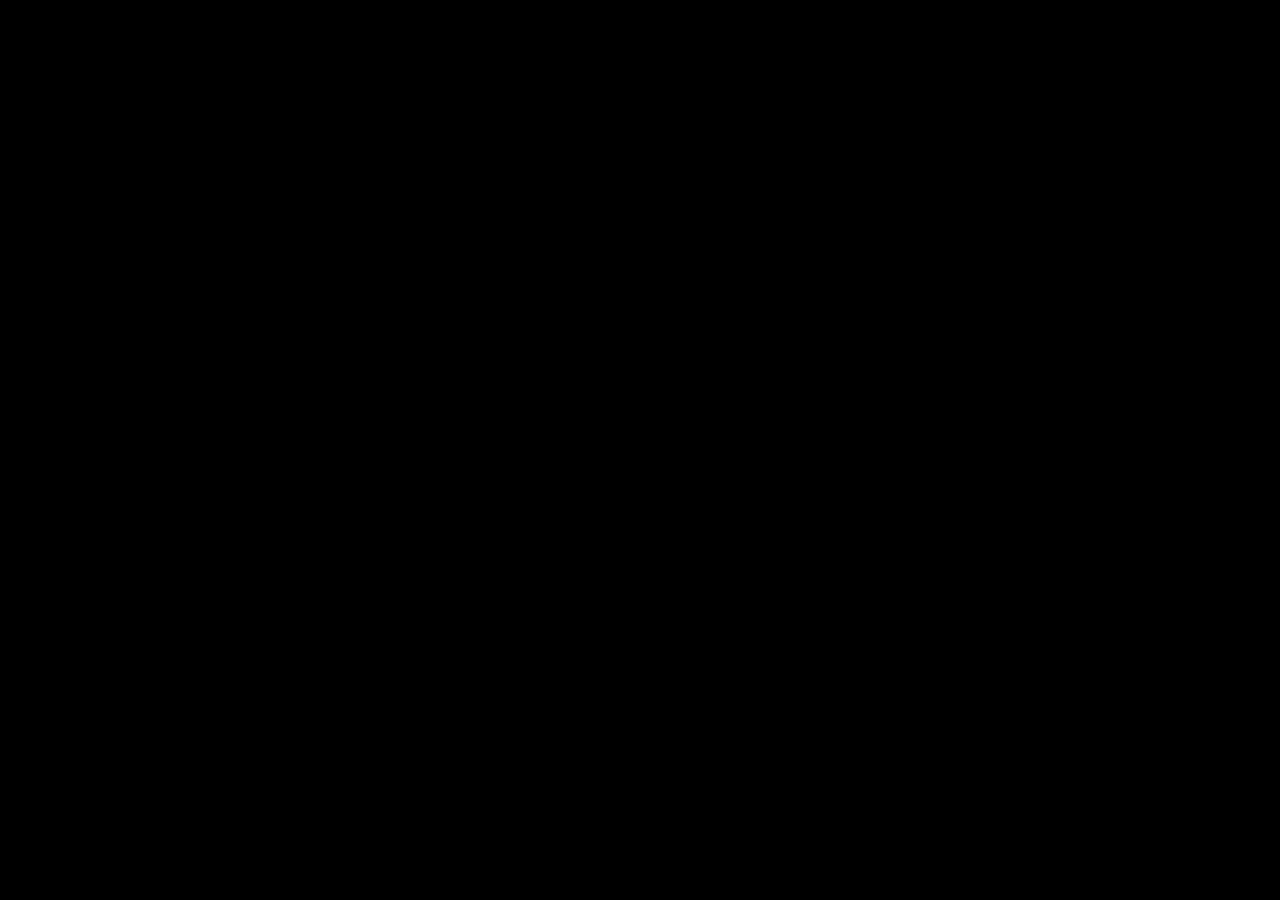
==== yes.html @ 9fb58cef "Add files via upload" ====
<!DOCTYPE html>
<html>
<head>
  <title>For You 💖</title>

  <style>
    body {
      margin: 0;
      background: black;
      color: white;
      display: flex;
      justify-content: center;
      align-items: center;
      height: 100vh;
      font-family: sans-serif;
    }

    h1 {
      font-size: 2.3rem;
      border-right: 2px solid white;
      white-space: nowrap;
      overflow: hidden;
    }

    .glow {
      animation: glow 2s infinite alternate;
    }

    @keyframes glow {
      from { text-shadow: 0 0 10px pink; }
      to { text-shadow: 0 0 30px red; }
    }
  </style>
</head>

<body>

<h1 id="msg"></h1>

<audio id="song1">
  <source src="dekhta.mp3" type="audio/mpeg">
</audio>

<audio id="song2">
  <source src="inkem.mp3" type="audio/mpeg">
</audio>

<script>
const msg = document.getElementById("msg");
const text = "Shree... nenu ninu premisthinnanu na tikkoda 💖";

let i = 0;

function typeWriter() {
  if (i < text.length) {
    msg.innerHTML += text.charAt(i);
    i++;
    setTimeout(typeWriter, 80);
  } else {
    msg.classList.add("glow");
  }
}

const song1 = document.getElementById("song1");
const song2 = document.getElementById("song2");

document.body.addEventListener("click", () => {

  song1.currentTime = 20;
  song1.play();

  setTimeout(() => {
    song1.pause();

    song2.currentTime = 40;
    song2.play();

    setTimeout(typeWriter, 500);

  }, 5000);

}, { once: true });
</script>

</body>
</html>
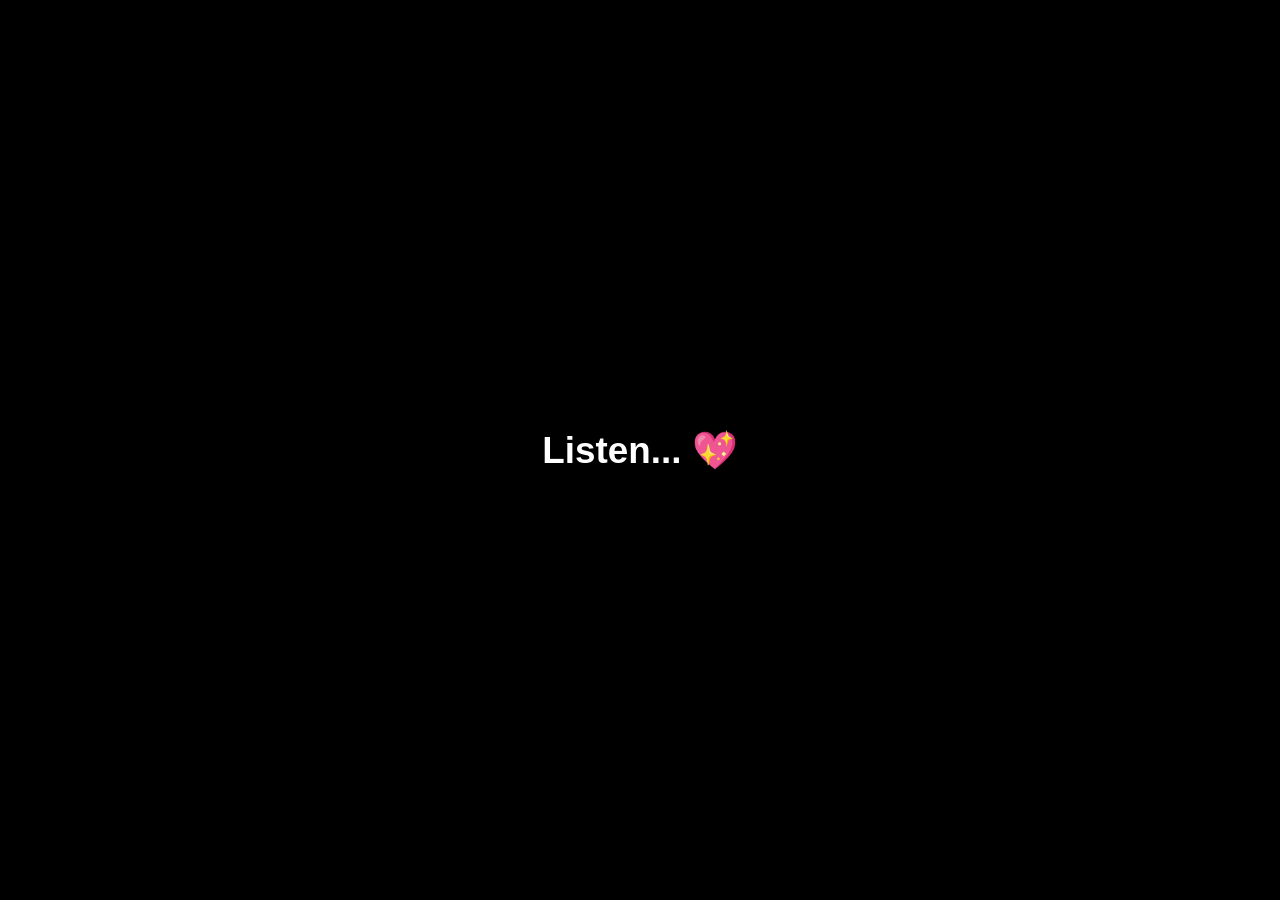
==== commit 9113bed9: "Update yes.html" ====
--- a/yes.html
+++ b/yes.html
@@ -13,29 +13,32 @@
       align-items: center;
       height: 100vh;
       font-family: sans-serif;
+      text-align: center;
     }
 
     h1 {
       font-size: 2.3rem;
-      border-right: 2px solid white;
-      white-space: nowrap;
-      overflow: hidden;
+      white-space: normal;
     }
 
     .glow {
-      animation: glow 2s infinite alternate;
+      animation: glow 2s infinite alternate, beat 1s infinite;
     }
 
     @keyframes glow {
       from { text-shadow: 0 0 10px pink; }
-      to { text-shadow: 0 0 30px red; }
+      to { text-shadow: 0 0 40px red; }
+    }
+
+    @keyframes beat {
+      50% { transform: scale(1.05); }
     }
   </style>
 </head>
 
 <body>
 
-<h1 id="msg"></h1>
+<h1 id="msg">Listen... 💖</h1>
 
 <audio id="song1">
   <source src="dekhta.mp3" type="audio/mpeg">
@@ -50,7 +53,6 @@
 const text = "Shree... nenu ninu premisthinnanu na tikkoda 💖";
 
 let i = 0;
-
 function typeWriter() {
   if (i < text.length) {
     msg.innerHTML += text.charAt(i);
@@ -64,23 +66,22 @@
 const song1 = document.getElementById("song1");
 const song2 = document.getElementById("song2");
 
-document.body.addEventListener("click", () => {
-
+// ✅ Play songs after page loads using user interaction from YES click
+window.onload = () => {
   song1.currentTime = 20;
-  song1.play();
+  song1.play().catch(() => {});
 
   setTimeout(() => {
     song1.pause();
 
     song2.currentTime = 40;
-    song2.play();
+    song2.play().catch(() => {});
 
     setTimeout(typeWriter, 500);
 
   }, 5000);
-
-}, { once: true });
+};
 </script>
 
 </body>
-</html>+</html>
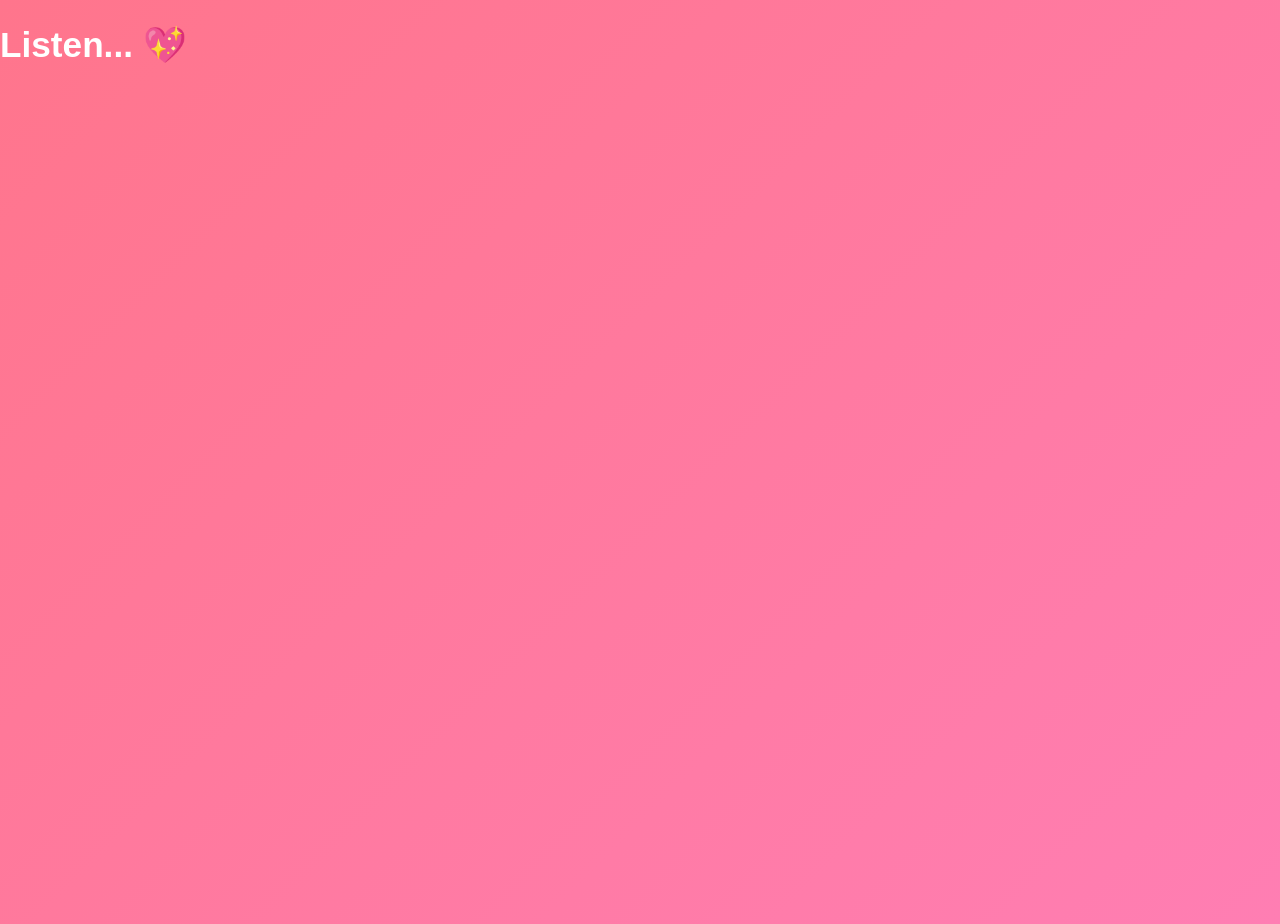
==== commit c7c8821a: "Update yes.html" ====
--- a/yes.html
+++ b/yes.html
@@ -2,41 +2,10 @@
 <html>
 <head>
   <title>For You 💖</title>
-
-  <style>
-    body {
-      margin: 0;
-      background: black;
-      color: white;
-      display: flex;
-      justify-content: center;
-      align-items: center;
-      height: 100vh;
-      font-family: sans-serif;
-      text-align: center;
-    }
-
-    h1 {
-      font-size: 2.3rem;
-      white-space: normal;
-    }
-
-    .glow {
-      animation: glow 2s infinite alternate, beat 1s infinite;
-    }
-
-    @keyframes glow {
-      from { text-shadow: 0 0 10px pink; }
-      to { text-shadow: 0 0 40px red; }
-    }
-
-    @keyframes beat {
-      50% { transform: scale(1.05); }
-    }
-  </style>
+  <link rel="stylesheet" href="style.css">
 </head>
 
-<body>
+<body class="yes-page">
 
 <h1 id="msg">Listen... 💖</h1>
 
@@ -53,34 +22,61 @@
 const text = "Shree... nenu ninu premisthinnanu na tikkoda 💖";
 
 let i = 0;
+
 function typeWriter() {
   if (i < text.length) {
     msg.innerHTML += text.charAt(i);
     i++;
     setTimeout(typeWriter, 80);
   } else {
-    msg.classList.add("glow");
+    msg.classList.add("final-glow");
+    createHeartsBurst();
   }
 }
 
 const song1 = document.getElementById("song1");
 const song2 = document.getElementById("song2");
 
-// ✅ Play songs after page loads using user interaction from YES click
-window.onload = () => {
+// ✅ start after user click (guaranteed audio)
+document.body.addEventListener("click", () => {
+
   song1.currentTime = 20;
-  song1.play().catch(() => {});
+  song1.play().catch(()=>{});
 
   setTimeout(() => {
     song1.pause();
 
     song2.currentTime = 40;
-    song2.play().catch(() => {});
+    song2.play().catch(()=>{});
 
-    setTimeout(typeWriter, 500);
+    msg.innerHTML = "";
+    typeWriter();
 
   }, 5000);
-};
+
+}, { once: true });
+
+// 💥 heart burst
+function createHeartsBurst() {
+  for (let i = 0; i < 40; i++) {
+    const heart = document.createElement("div");
+    heart.innerText = "💖";
+    heart.classList.add("burst");
+
+    heart.style.left = "50%";
+    heart.style.top = "50%";
+
+    const angle = Math.random() * 2 * Math.PI;
+    const distance = Math.random() * 200;
+
+    heart.style.setProperty("--x", Math.cos(angle) * distance + "px");
+    heart.style.setProperty("--y", Math.sin(angle) * distance + "px");
+
+    document.body.appendChild(heart);
+
+    setTimeout(() => heart.remove(), 1500);
+  }
+}
 </script>
 
 </body>
--- a/style.css
+++ b/style.css
@@ -0,0 +1,49 @@
+body {
+  margin: 0;
+  font-family: 'Segoe UI', sans-serif;
+  background: linear-gradient(135deg, #ff758c, #ff7eb3);
+  height: 100vh;
+  overflow: hidden;
+}
+
+.container {
+  text-align: center;
+  margin-top: 20vh;
+}
+
+h1 {
+  font-size: 2.2rem;
+  color: white;
+  min-height: 60px;
+}
+
+.buttons button {
+  padding: 12px 25px;
+  margin: 10px;
+  border: none;
+  border-radius: 30px;
+  font-size: 16px;
+  cursor: pointer;
+}
+
+#yes {
+  background: #ff4d6d;
+  color: white;
+}
+
+#no {
+  background: white;
+  color: #333;
+  position: relative;
+}
+
+.hearts span {
+  position: absolute;
+  animation: floatUp 8s linear infinite;
+}
+
+@keyframes floatUp {
+  0% { transform: translateY(100vh); opacity: 0; }
+  50% { opacity: 1; }
+  100% { transform: translateY(-10vh); opacity: 0; }
+}
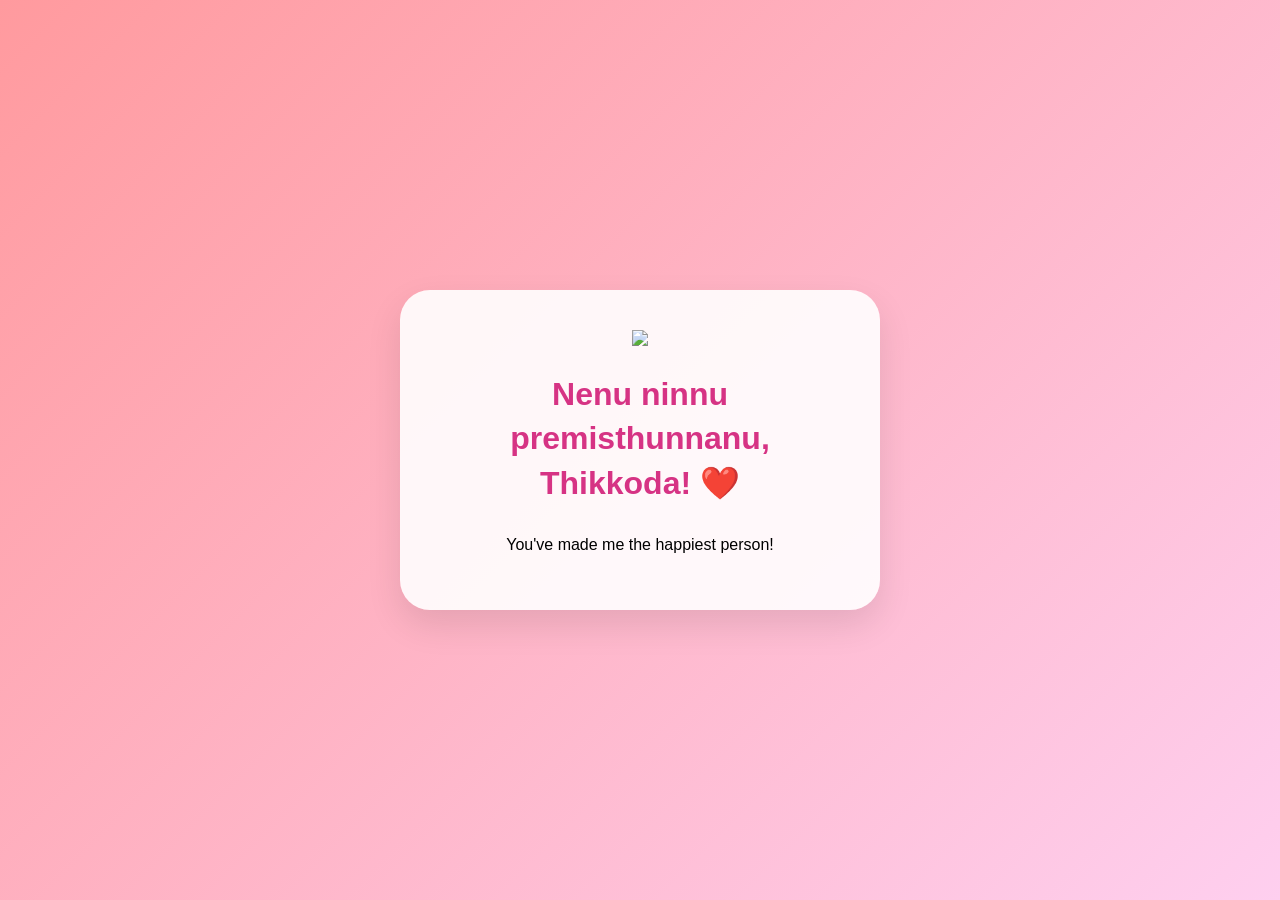
==== commit 7b9a9c38: "Update yes.html" ====
--- a/yes.html
+++ b/yes.html
@@ -1,83 +1,24 @@
-<!DOCTYPE html>
-<html>
+
+ 
+   <!DOCTYPE html>
+<html lang="en">
 <head>
-  <title>For You 💖</title>
-  <link rel="stylesheet" href="style.css">
+    <meta charset="UTF-8">
+    <meta name="viewport" content="width=device-width, initial-scale=1.0">
+    <title>Yay! ❤️</title>
+    <link rel="stylesheet" href="style.css">
 </head>
+<body>
+    <div class="container">
+        <img src="https://media.giphy.com/media/v1.Y2lkPTc5MGI3NjExNHpueG93bm96eXp5eHh4eHh4eHh4eHh4eHh4eHh4eHh4eHh4JmVwPXYxX2ludGVybmFsX2dpZl9ieV9pZCZjdD1n/KztT2c4u8mYYUiMKdZ/giphy.gif" width="250">
+        <h1 style="font-size: 2rem;">Nenu ninnu premisthunnanu, Thikkoda! ❤️</h1>
+        <p>You've made me the happiest person!</p>
+    </div>
 
-<body class="yes-page">
+    <audio autoplay loop src="inkem.mp3"></audio>
 
-<h1 id="msg">Listen... 💖</h1>
-
-<audio id="song1">
-  <source src="dekhta.mp3" type="audio/mpeg">
-</audio>
-
-<audio id="song2">
-  <source src="inkem.mp3" type="audio/mpeg">
-</audio>
-
-<script>
-const msg = document.getElementById("msg");
-const text = "Shree... nenu ninu premisthinnanu na tikkoda 💖";
-
-let i = 0;
-
-function typeWriter() {
-  if (i < text.length) {
-    msg.innerHTML += text.charAt(i);
-    i++;
-    setTimeout(typeWriter, 80);
-  } else {
-    msg.classList.add("final-glow");
-    createHeartsBurst();
-  }
-}
-
-const song1 = document.getElementById("song1");
-const song2 = document.getElementById("song2");
-
-// ✅ start after user click (guaranteed audio)
-document.body.addEventListener("click", () => {
-
-  song1.currentTime = 20;
-  song1.play().catch(()=>{});
-
-  setTimeout(() => {
-    song1.pause();
-
-    song2.currentTime = 40;
-    song2.play().catch(()=>{});
-
-    msg.innerHTML = "";
-    typeWriter();
-
-  }, 5000);
-
-}, { once: true });
-
-// 💥 heart burst
-function createHeartsBurst() {
-  for (let i = 0; i < 40; i++) {
-    const heart = document.createElement("div");
-    heart.innerText = "💖";
-    heart.classList.add("burst");
-
-    heart.style.left = "50%";
-    heart.style.top = "50%";
-
-    const angle = Math.random() * 2 * Math.PI;
-    const distance = Math.random() * 200;
-
-    heart.style.setProperty("--x", Math.cos(angle) * distance + "px");
-    heart.style.setProperty("--y", Math.sin(angle) * distance + "px");
-
-    document.body.appendChild(heart);
-
-    setTimeout(() => heart.remove(), 1500);
-  }
-}
-</script>
-
+    <script>
+        // Copy heart background generator here if you want it on this page too!
+    </script>
 </body>
 </html>
--- a/style.css
+++ b/style.css
@@ -1,49 +1,80 @@
 body {
-  margin: 0;
-  font-family: 'Segoe UI', sans-serif;
-  background: linear-gradient(135deg, #ff758c, #ff7eb3);
-  height: 100vh;
-  overflow: hidden;
+    margin: 0;
+    padding: 0;
+    display: flex;
+    justify-content: center;
+    align-items: center;
+    height: 100vh;
+    background: linear-gradient(135deg, #ff9a9e 0%, #fecfef 100%);
+    font-family: 'Poppins', sans-serif;
+    overflow: hidden;
 }
 
 .container {
-  text-align: center;
-  margin-top: 20vh;
+    background: rgba(255, 255, 255, 0.9);
+    padding: 2.5rem;
+    border-radius: 30px;
+    box-shadow: 0 15px 35px rgba(0, 0, 0, 0.1);
+    text-align: center;
+    z-index: 10;
+    max-width: 400px;
+    width: 90%;
+    transition: all 0.5s ease;
+}
+
+.gif-wrapper img {
+    width: 180px;
+    border-radius: 15px;
+    margin-bottom: 20px;
 }
 
 h1 {
-  font-size: 2.2rem;
-  color: white;
-  min-height: 60px;
+    color: #d63384;
+    font-size: 1.6rem;
+    margin-bottom: 30px;
+    line-height: 1.4;
 }
 
-.buttons button {
-  padding: 12px 25px;
-  margin: 10px;
-  border: none;
-  border-radius: 30px;
-  font-size: 16px;
-  cursor: pointer;
+.buttons {
+    display: flex;
+    justify-content: center;
+    align-items: center;
+    gap: 20px;
+    min-height: 100px;
+}
+
+button {
+    padding: 12px 25px;
+    font-size: 18px;
+    font-weight: 600;
+    border: none;
+    border-radius: 50px;
+    cursor: pointer;
+    transition: all 0.2s ease;
+    box-shadow: 0 4px 15px rgba(0,0,0,0.1);
 }
 
 #yes {
-  background: #ff4d6d;
-  color: white;
+    background-color: #ff4d6d;
+    color: white;
+    z-index: 20;
 }
 
 #no {
-  background: white;
-  color: #333;
-  position: relative;
+    background-color: #6c757d;
+    color: white;
+    transition: 0.1s;
 }
 
-.hearts span {
-  position: absolute;
-  animation: floatUp 8s linear infinite;
+/* Floating Hearts */
+.heart {
+    position: absolute;
+    color: rgba(255, 105, 180, 0.4);
+    pointer-events: none;
+    animation: float 4s linear infinite;
 }
 
-@keyframes floatUp {
-  0% { transform: translateY(100vh); opacity: 0; }
-  50% { opacity: 1; }
-  100% { transform: translateY(-10vh); opacity: 0; }
-}+@keyframes float {
+    0% { transform: translateY(100vh) scale(0); opacity: 1; }
+    100% { transform: translateY(-10vh) scale(1.5); opacity: 0; }
+}
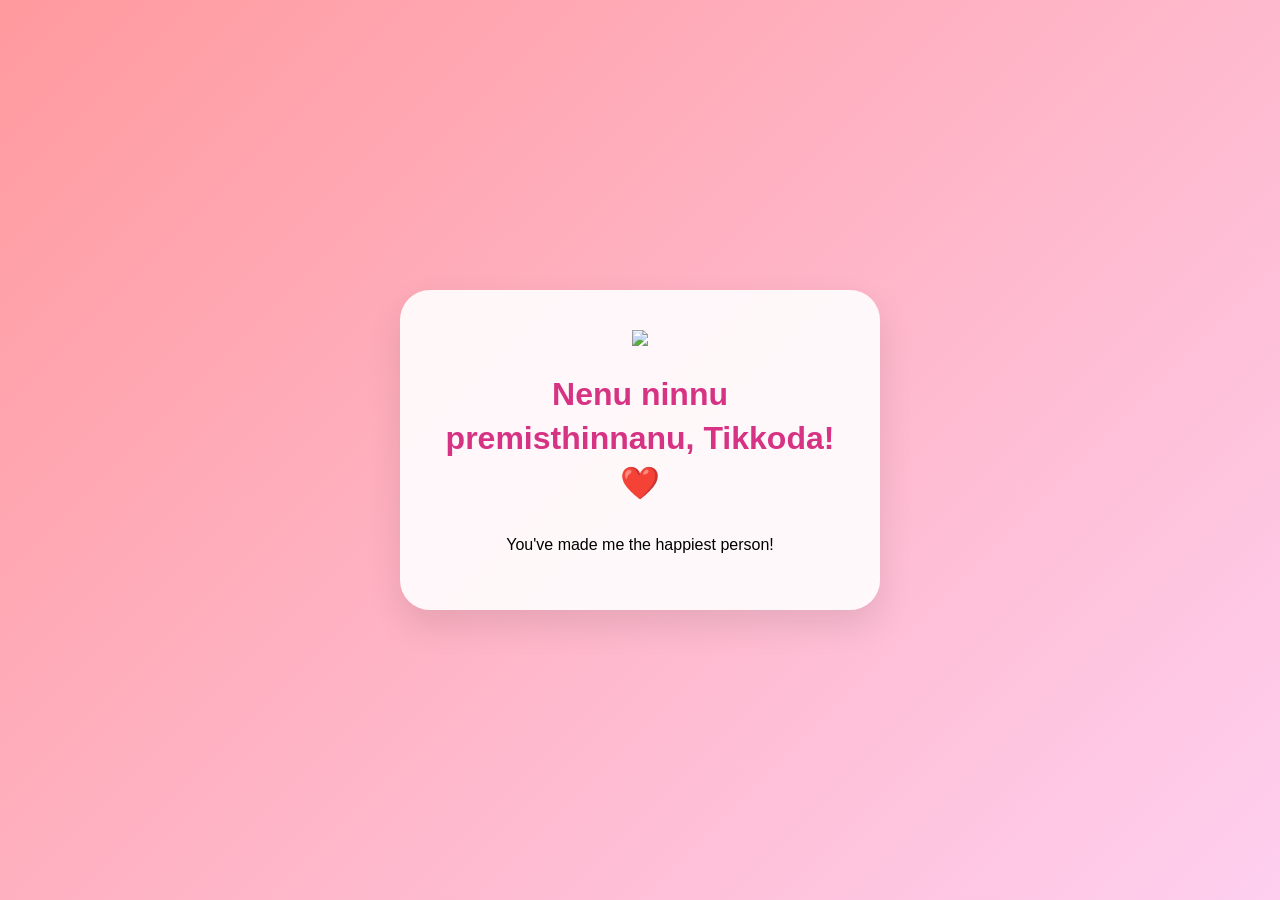
==== commit 4ecbc392: "Update yes.html" ====
--- a/yes.html
+++ b/yes.html
@@ -11,7 +11,7 @@
 <body>
     <div class="container">
         <img src="https://media.giphy.com/media/v1.Y2lkPTc5MGI3NjExNHpueG93bm96eXp5eHh4eHh4eHh4eHh4eHh4eHh4eHh4eHh4JmVwPXYxX2ludGVybmFsX2dpZl9ieV9pZCZjdD1n/KztT2c4u8mYYUiMKdZ/giphy.gif" width="250">
-        <h1 style="font-size: 2rem;">Nenu ninnu premisthunnanu, Thikkoda! ❤️</h1>
+        <h1 style="font-size: 2rem;">Nenu ninnu premisthinnanu, Tikkoda! ❤️</h1>
         <p>You've made me the happiest person!</p>
     </div>
 
